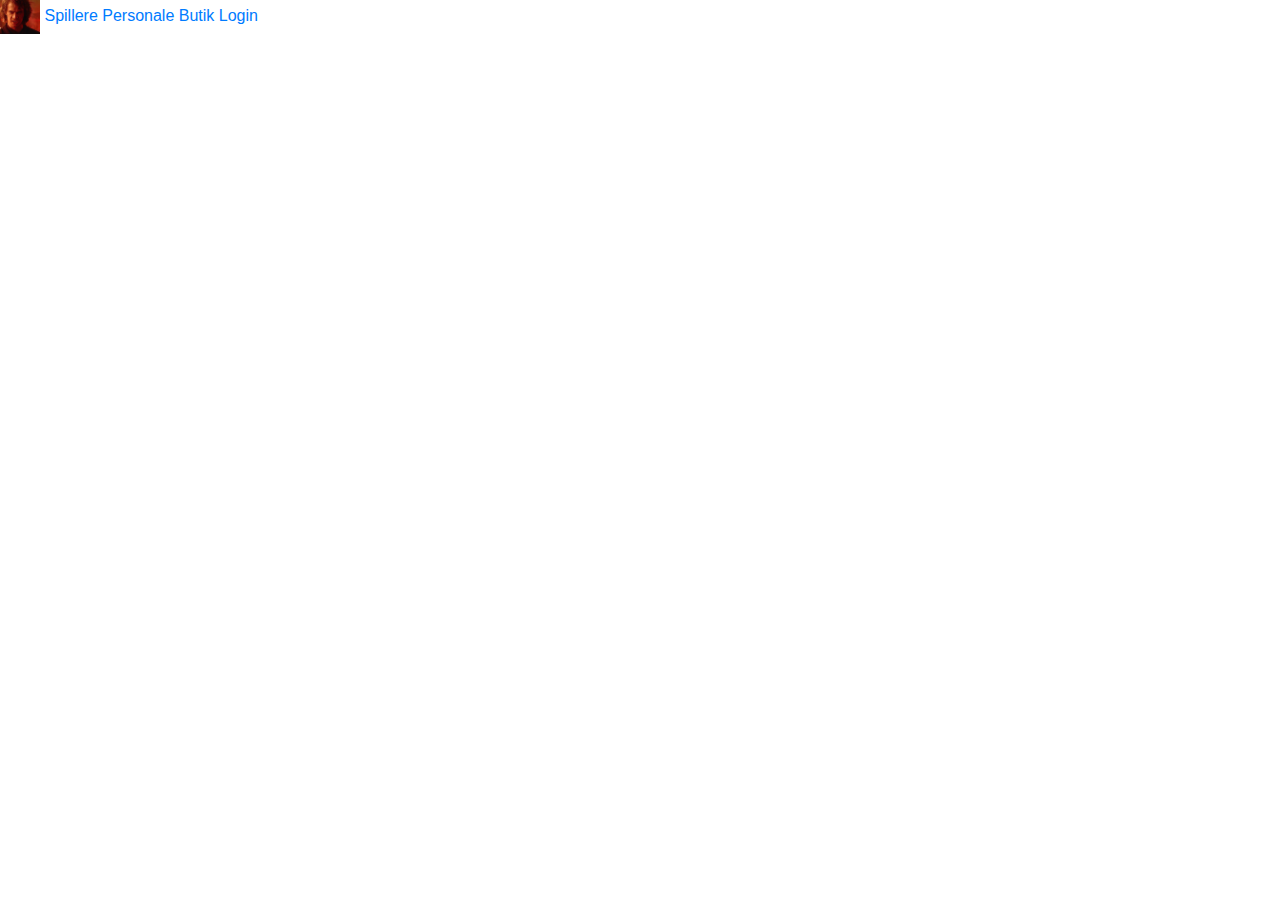
==== src/main/resources/templates/header.html @ 0c576b30 "Initial commit" ====
<!DOCTYPE html>
<html lang="en">
<head>
    <meta charset="utf-8">
    <meta name="viewport" content="width=device-width, initial-scale=1">
    <link rel="stylesheet" href="https://maxcdn.bootstrapcdn.com/bootstrap/4.5.2/css/bootstrap.min.css">
    <script src="https://ajax.googleapis.com/ajax/libs/jquery/3.5.1/jquery.min.js"></script>
    <script src="https://cdnjs.cloudflare.com/ajax/libs/popper.js/1.16.0/umd/popper.min.js"></script>
    <script src="https://maxcdn.bootstrapcdn.com/bootstrap/4.5.2/js/bootstrap.min.js"></script>
</head>
<body>

<div class="topnav">

    <a href="/"><img src="../static/anakin.png" alt="logo" style="width:40px;"></a>
    <a href="/players">Spillere</a>
    <a href="#">Personale</a>
    <a href="#">Butik</a>

    <a href="/login" class="button ui-corner-right">Login</a>





</div>


</body>
</html>
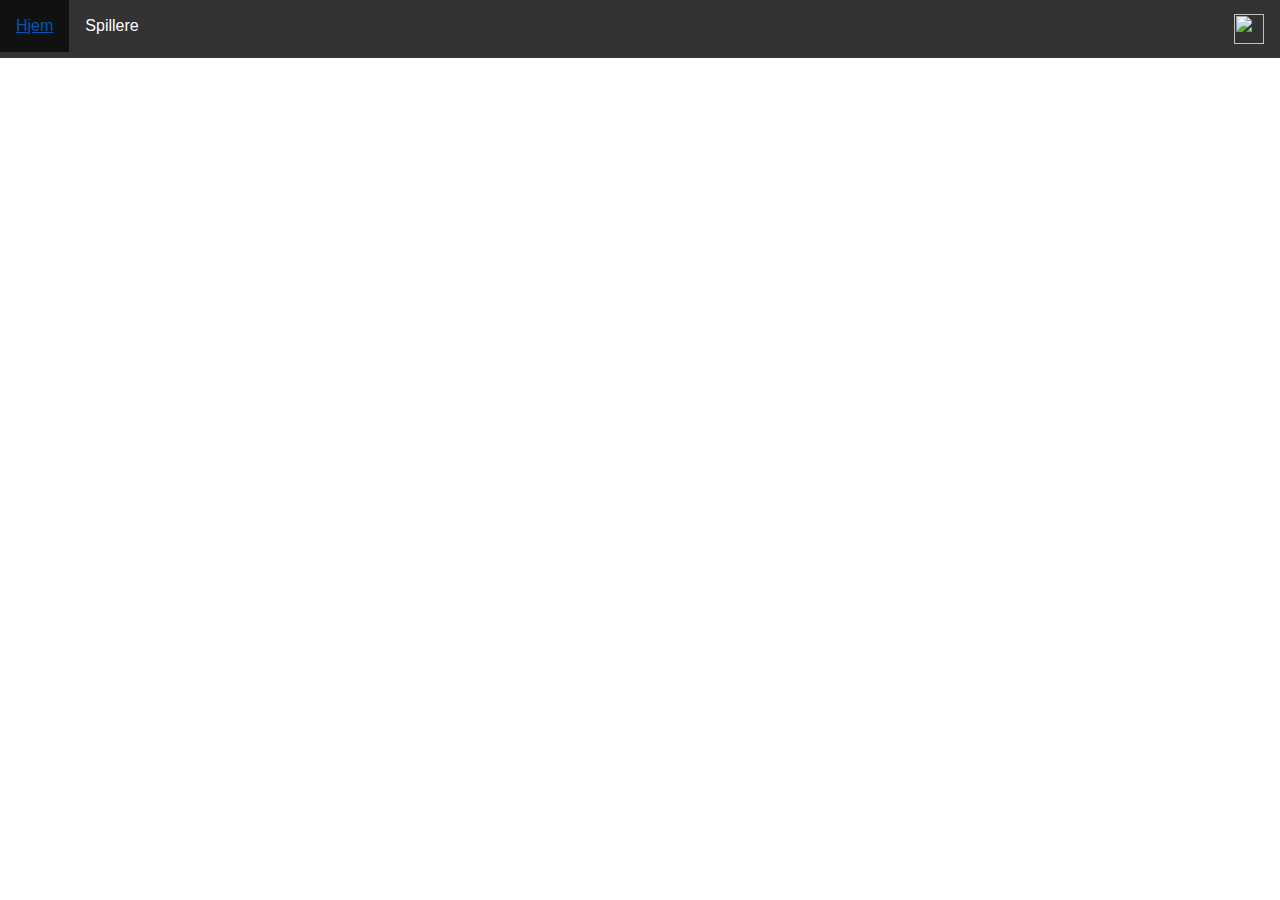
==== commit 3f69731f: "ny version" ====
--- a/src/main/resources/templates/header.html
+++ b/src/main/resources/templates/header.html
@@ -8,17 +8,49 @@
     <script src="https://cdnjs.cloudflare.com/ajax/libs/popper.js/1.16.0/umd/popper.min.js"></script>
     <script src="https://maxcdn.bootstrapcdn.com/bootstrap/4.5.2/js/bootstrap.min.js"></script>
 </head>
+
+<style>
+
+    ul {
+        list-style-type: none;
+        margin: 0;
+        padding: 0;
+        overflow: hidden;
+        background-color: #333;
+    }
+
+    li {
+        float: left;
+    }
+
+    li a {
+        display: block;
+        color: white;
+        text-align: center;
+        padding: 14px 16px;
+        text-decoration: none;
+    }
+
+    li a:hover {
+        background-color: #111;
+    }
+
+</style>
+
 <body>
+
+
 
 <div class="topnav">
 
-    <a href="/"><img src="../static/anakin.png" alt="logo" style="width:40px;"></a>
-    <a href="/players">Spillere</a>
-    <a href="#">Personale</a>
-    <a href="#">Butik</a>
 
-    <a href="/login" class="button ui-corner-right">Login</a>
 
+    <ul>
+        <li><a href="/">Hjem</a></li>
+        <li><a href="/players">Spillere</a></li>
+        <li style="float:right"><a class="button" href="/login"><img src="https://icons-for-free.com/iconfiles/png/512/login+person+profile+user+users+icon-1320166527284195604.png" height="30" width="30"/></a></li>
+
+    </ul>
 
 
 
